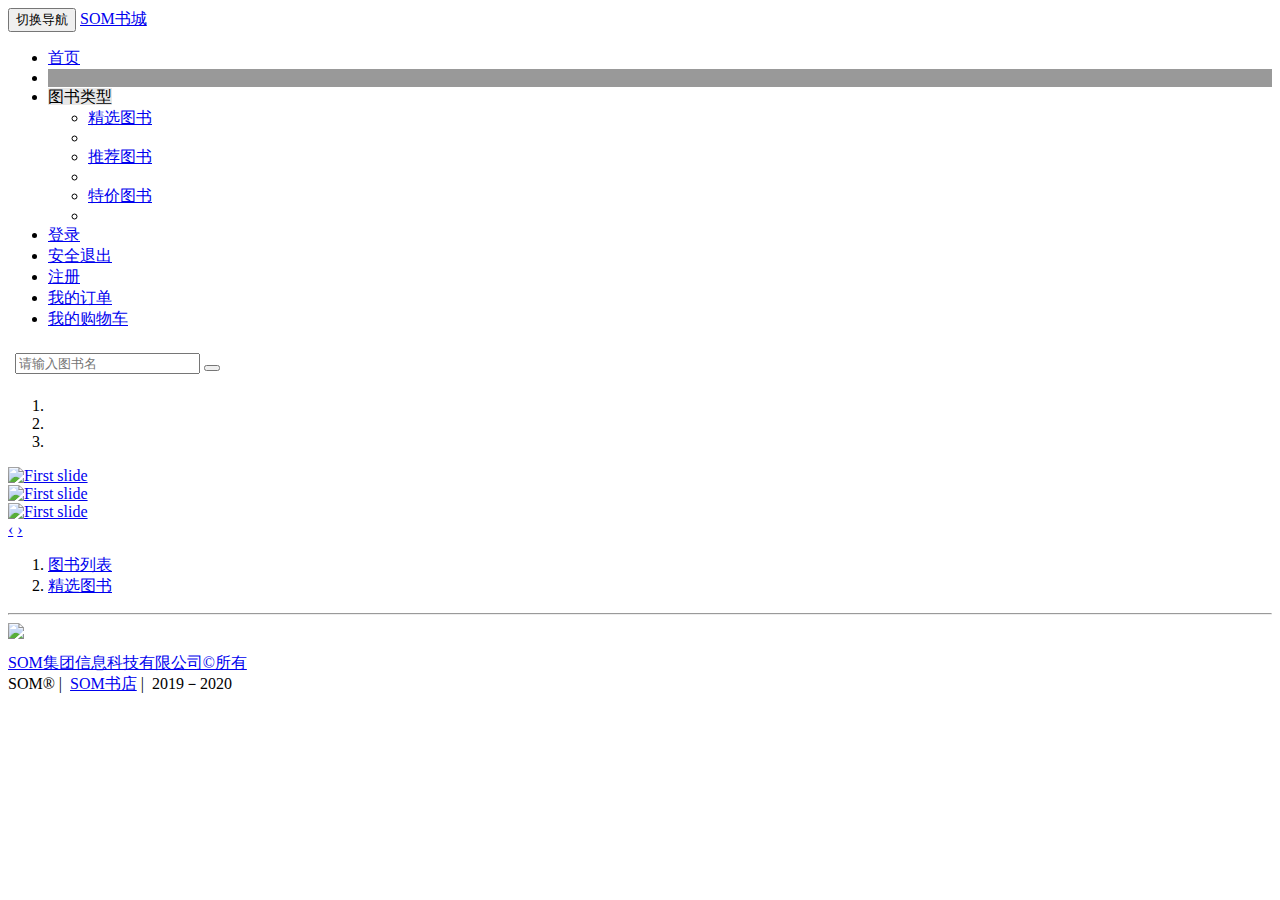
==== src/main/resources/templates/books_list.html @ 85621046 "BookList翻页功能完毕" ====
<!DOCTYPE html>
<html xmlns:th="http://www.thymeleaf.org">
	<head>
		<meta charset="UTF-8">
		<title>图书列表</title>
		<link type="text/css" rel="stylesheet" href="dist/css/bootstrap.min.css" th:href="@{/dist/css/bootstrap.min.css}" >
		<link rel="stylesheet" type="text/css" href="css/index.css" th:href="@{/css/index.css}" />
		<link rel="stylesheet" type="text/css" href="css/animate.css" th:href="@{/css/animate.css}" />
	
	</head>
	<body>
		<!--导航部分  begin-->
		<div class="container" style="margin-top: 5px;">
			<nav class="navbar navbar-default well-sm" style="padding-left: 0px;" role="navigation">
				<div class="container-fluid">
					<div class="navbar-header">
						<button type="button" class="navbar-toggle" data-toggle="collapse" data-target="#example-navbar-collapse">
				            <span class="sr-only">切换导航</span>
				            <span class="icon-bar"></span>
				            <span class="icon-bar"></span>
				            <span class="icon-bar"></span>
        				</button>
						<a class="navbar-brand" href="#">SOM书城</a>
					</div>
					<div class="collapse navbar-collapse" id="example-navbar-collapse">
						<ul class="nav navbar-nav pull-left">
							<li>
								<a href="index.html">首页</a>
							</li>
					
							<li style="background-color: #999;">
								<li class="dropdown">
									<a style="background-color: #E7E7E7;" class="dropdown-toggle" data-toggle="dropdown">
										图书类型
										<b class="caret"></b>
									</a>
									<ul class="dropdown-menu">
										<li>
											<a href="books_list.html">精选图书</a>
										</li>
										<li class="divider"></li>
										<li>
											<a href="books_list.html">推荐图书</a>
										</li>
										<li class="divider"></li>
										<li>
											<a href="books_list.html">特价图书</a>
										</li>
										<li class="divider"></li>
									</ul>
								</li>
							</li>
							<li>
								<a href="#" data-toggle="modal" data-target="#myModal">登录</a>
							</li>
							<li>
								<a href="index.html">安全退出</a>
							</li>
							<li>
								<a href="#" data-toggle="modal" data-target="#register">注册</a>
							</li>
							<li>
								<a href="order_list.html">我的订单</a>
							</li>
							<li>
								<a href="cart.html"><span class="glyphicon glyphicon-shopping-cart"> </span>我的购物车</a>
							</li>
						</ul>
						<div class="input-group col-md-3 pull-right" style="positon:relative;padding: 7px;">
							<input type="text" class="form-control" placeholder="请输入图书名" />
							<span class="input-group-btn">  
					            <button class="btn btn-info btn-search">
					            	<span class="glyphicon glyphicon-search"></span>
					            </button>
							</span>
						</div>
					</div>
				</div>
			</nav>
		</div>
		<!--导航部分 end-->
		<!--最顶端轮播图片 begin-->
		<div id="gcarouse" class="container">
			<!--轮播-->
			<div id="myCarousel" class="carousel slide">
				<!-- 轮播（Carousel）指标 -->
				<ol class="carousel-indicators">
					<li data-target="#myCarousel" data-slide-to="0" class="active"></li>
					<li data-target="#myCarousel" data-slide-to="1"></li>
					<li data-target="#myCarousel" data-slide-to="2"></li>
				</ol>
				<!-- 轮播（Carousel）项目 -->
				<div class="carousel-inner">
								<div class="item active">
						<a href="details.html"><img src="images/advert1.jpg" th:src="@{/images/advert1.jpg}" class="pull-left" alt="First slide"></a>
					
					</div>
					<div class="item">
						<a href="details.html"><img src="images/advert2.jpg" th:src="@{/images/advert2.jpg}"  class="pull-left" alt="First slide"></a>
						
					</div>
					<div class="item">
						<a href="details.html"><img src="images/advert3.jpg" th:src="@{/images/advert3.jpg}"  class="pull-left" alt="First slide"></a>
					
					</div>
				</div>

				<!-- 轮播（Carousel）导航 -->
				<a class="carousel-control left" href="#myCarousel" data-slide="prev">&lsaquo;</a>
				<a class="carousel-control right" href="#myCarousel" data-slide="next">&rsaquo;</a>
			</div>
		</div>
		<!--最顶端轮播图片 end-->
		<div class="container">	
			<ol class="breadcrumb">
			    <li><a href="#">图书列表</a></li>
			    <li><a href="#">精选图书</a></li>
			</ol>
		</div>
		
		<!--展示数据开始 begin-->
		<div id="bookList"></div>
		<!--展示数据结束 end-->

		<!--地址-->
		<div class="container">
		<hr>
			<div class="container">
				<div class="row">
					<div class="col-md-offset-2 col-md-8">
						<div class="row">
							<div class="col-md-offset-2 col-md-2">
								<img src="images/logo.png" th:src="@{/images/logo.png}">
							</div>
							<div class="col-md-6" style="margin-top: 10px;">
								<div class="row">
									<div class="col-md-offset-2 col-md-10">
										<a href="http://www.soulmatelq.top/">SOM集团信息科技有限公司&copy;所有</a>
									</div>
								</div>
								<div class="gap"></div>
								<div class="row">
									<div class="col-md-offset-2 col-md-10">
										<span class="text-info">SOM&reg; |&nbsp;</span>
										<span class="text-info"><a href="http://www.soulmatelq.top">SOM书店</a> |&nbsp;</span>
										<span class="text-info">2019－2020 </span>
									</div>
								</div>
							</div>
						</div>
					</div>
				</div>
			</div>
		</div>
		<!--end-->
	<script src="dist/js/jquery.min.js" th:src="@{/dist/js/jquery.min.js}"></script>
	<script src="js/carousel.js" th:src="@{/js/carousel.js}" type="text/javascript" charset="utf-8"></script>
	<script src="dist/js/bootstrap.min.js" th:src="@{/dist/js/bootstrap.min.js}"></script>
	<script src="js/wow.js" th:src="@{/js/wow.js}"></script>

	<script th:inline="javascript">
		var contextPath = [[${#request.getContextPath()}]];
		var category = [[${category}]];
		var pSize = [[${pageSize}]]
	</script>
	<script type="text/javascript">
		if(!(/msie [6|7|8|9]/i.test(navigator.userAgent))) {
			new WOW().init();
		};
		$(function () {
			$("#bookList").load(contextPath + "/home/getBookListData",queryData(1,'',category));
        })

		function queryData(page,pageSize, category) {
			var query = {};
			query.category = category;
			query.page = page;
			query.pageSize  = pageSize == ''? 4 : pageSize;
            return query;
        }
		function loadData(page,pageSize,category) {
            $("#bookList").load(contextPath + "/home/getBookListData",queryData(page,pageSize,category));
        }
        
        function goPage(pageSize,category) {
		    var page = $("#inputPage").val();
            $("#bookList").load(contextPath + "/home/getBookListData",queryData(page,pageSize,category));
        }
        function loadDataBySize(obj) {
            $("#bookList").load(contextPath + "/home/getBookListData",queryData(1,obj.value,category));
        }


	</script>
	</body>
</html>
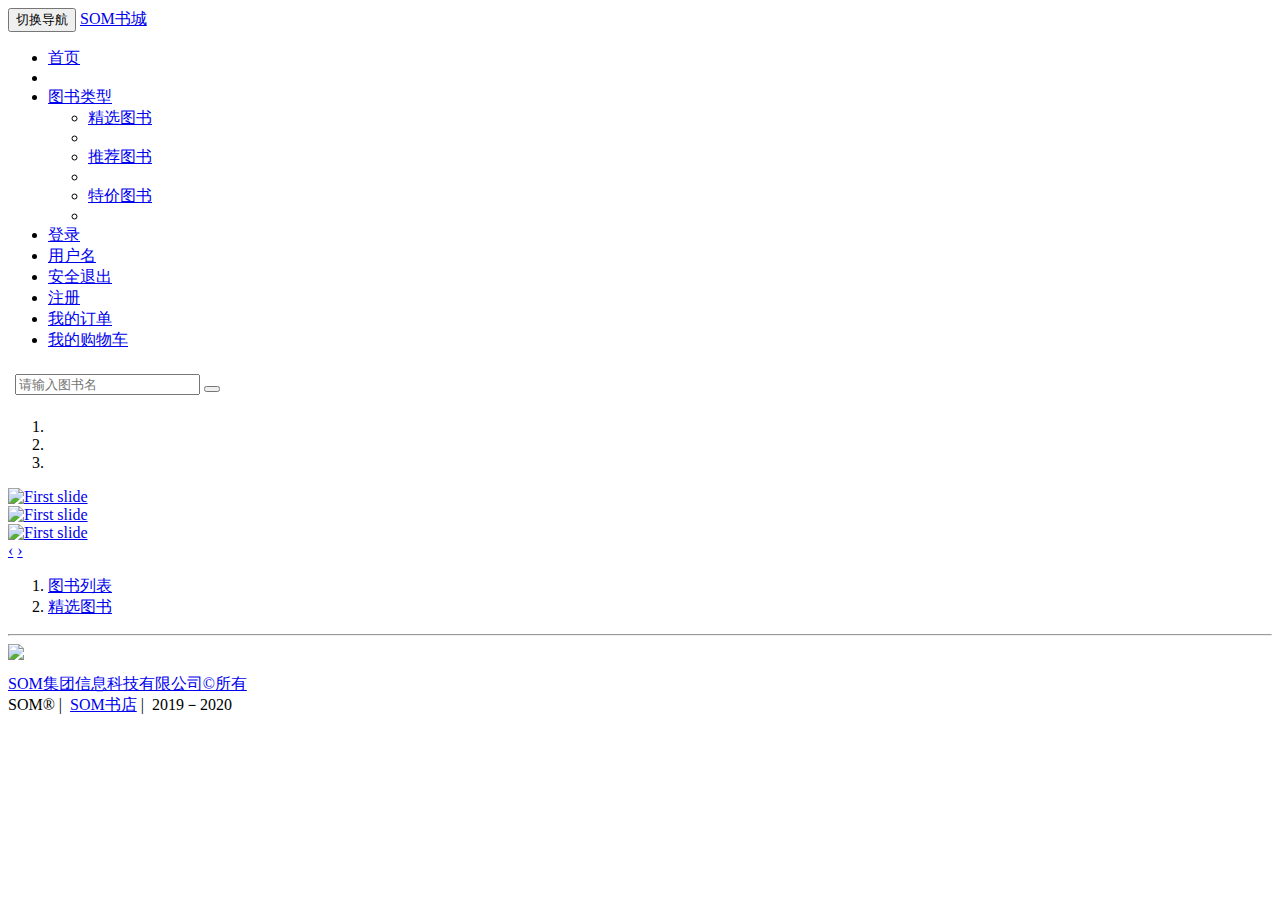
==== commit 4fd6c3bc: "初步修改页面的轮播图" ====
--- a/src/main/resources/templates/books_list.html
+++ b/src/main/resources/templates/books_list.html
@@ -15,48 +15,51 @@
 				<div class="container-fluid">
 					<div class="navbar-header">
 						<button type="button" class="navbar-toggle" data-toggle="collapse" data-target="#example-navbar-collapse">
-				            <span class="sr-only">切换导航</span>
-				            <span class="icon-bar"></span>
-				            <span class="icon-bar"></span>
-				            <span class="icon-bar"></span>
-        				</button>
+							<span class="sr-only">切换导航</span>
+							<span class="icon-bar"></span>
+							<span class="icon-bar"></span>
+							<span class="icon-bar"></span>
+						</button>
 						<a class="navbar-brand" href="#">SOM书城</a>
 					</div>
 					<div class="collapse navbar-collapse" id="example-navbar-collapse">
 						<ul class="nav navbar-nav pull-left">
+							<li class="active">
+								<a href="index.html" th:href="@{/book/index}">首页</a>
+							</li>
+
 							<li>
-								<a href="index.html">首页</a>
+							<li class="dropdown">
+								<a href="#" class="dropdown-toggle" data-toggle="dropdown">
+									图书类型
+									<b class="caret"></b>
+								</a>
+								<ul class="dropdown-menu">
+									<li>
+										<a href="books_list.html" th:href="@{/book/bookList(category=1)}" >精选图书</a>
+									</li>
+									<li class="divider"></li>
+									<li>
+										<a href="books_list.html" th:href="@{/book/bookList(category=2)}" >推荐图书</a>
+									</li>
+									<li class="divider"></li>
+									<li>
+										<a href="books_list.html" th:href="@{/book/bookList(category=3)}" >特价图书</a>
+									</li>
+									<li class="divider"></li>
+								</ul>
 							</li>
-					
-							<li style="background-color: #999;">
-								<li class="dropdown">
-									<a style="background-color: #E7E7E7;" class="dropdown-toggle" data-toggle="dropdown">
-										图书类型
-										<b class="caret"></b>
-									</a>
-									<ul class="dropdown-menu">
-										<li>
-											<a href="books_list.html">精选图书</a>
-										</li>
-										<li class="divider"></li>
-										<li>
-											<a href="books_list.html">推荐图书</a>
-										</li>
-										<li class="divider"></li>
-										<li>
-											<a href="books_list.html">特价图书</a>
-										</li>
-										<li class="divider"></li>
-									</ul>
-								</li>
 							</li>
-							<li>
-								<a href="#" data-toggle="modal" data-target="#myModal">登录</a>
+							<li th:if="${session.user == null}">
+								<a href="#" data-toggle="modal" data-target="#login">登录</a>
 							</li>
-							<li>
-								<a href="index.html">安全退出</a>
+							<li th:if="${session.user != null}">
+								<a href="javascript:void(0)" th:text="${'欢迎您，'+ session.user.getUsername()}">用户名</a>
 							</li>
-							<li>
+							<li th:if="${session.user != null}">
+								<a href="index.html" th:href="@{/user/loginOut}">安全退出</a>
+							</li>
+							<li th:if="${session.user == null}">
 								<a href="#" data-toggle="modal" data-target="#register">注册</a>
 							</li>
 							<li>
@@ -168,7 +171,7 @@
 			new WOW().init();
 		};
 		$(function () {
-			$("#bookList").load(contextPath + "/home/getBookListData",queryData(1,'',category));
+			$("#bookList").load(contextPath + "/book/getBookListData",queryData(1,'',category));
         })
 
 		function queryData(page,pageSize, category) {
@@ -179,15 +182,15 @@
             return query;
         }
 		function loadData(page,pageSize,category) {
-            $("#bookList").load(contextPath + "/home/getBookListData",queryData(page,pageSize,category));
+            $("#bookList").load(contextPath + "/book/getBookListData",queryData(page,pageSize,category));
         }
         
         function goPage(pageSize,category) {
 		    var page = $("#inputPage").val();
-            $("#bookList").load(contextPath + "/home/getBookListData",queryData(page,pageSize,category));
+            $("#bookList").load(contextPath + "/book/getBookListData",queryData(page,pageSize,category));
         }
         function loadDataBySize(obj) {
-            $("#bookList").load(contextPath + "/home/getBookListData",queryData(1,obj.value,category));
+            $("#bookList").load(contextPath + "/book/getBookListData",queryData(1,obj.value,category));
         }
 
 
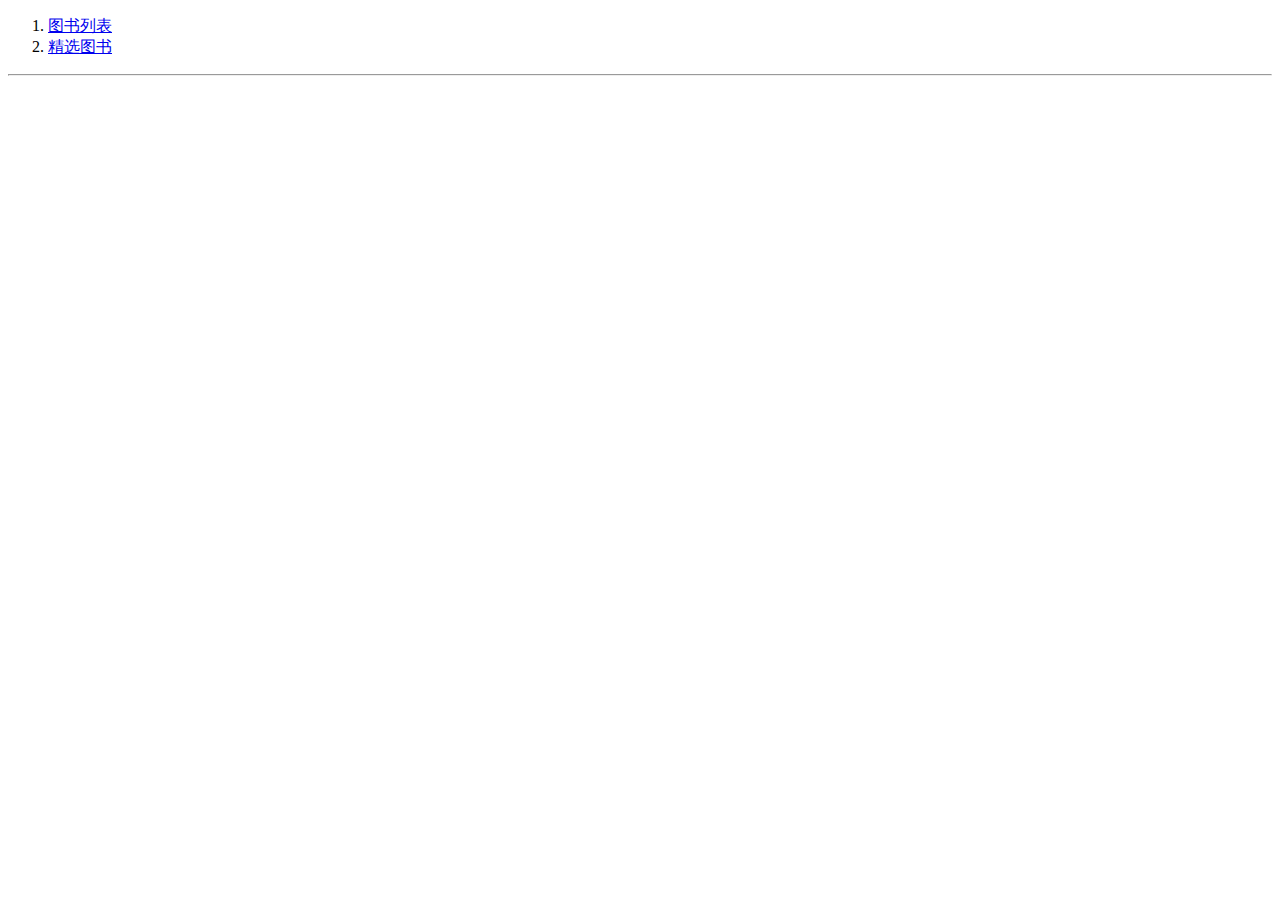
==== commit aa83c0ce: "2019/12/5 功能基本完善" ====
--- a/src/main/resources/templates/books_list.html
+++ b/src/main/resources/templates/books_list.html
@@ -10,109 +10,10 @@
 	</head>
 	<body>
 		<!--导航部分  begin-->
-		<div class="container" style="margin-top: 5px;">
-			<nav class="navbar navbar-default well-sm" style="padding-left: 0px;" role="navigation">
-				<div class="container-fluid">
-					<div class="navbar-header">
-						<button type="button" class="navbar-toggle" data-toggle="collapse" data-target="#example-navbar-collapse">
-							<span class="sr-only">切换导航</span>
-							<span class="icon-bar"></span>
-							<span class="icon-bar"></span>
-							<span class="icon-bar"></span>
-						</button>
-						<a class="navbar-brand" href="#">SOM书城</a>
-					</div>
-					<div class="collapse navbar-collapse" id="example-navbar-collapse">
-						<ul class="nav navbar-nav pull-left">
-							<li class="active">
-								<a href="index.html" th:href="@{/book/index}">首页</a>
-							</li>
-
-							<li>
-							<li class="dropdown">
-								<a href="#" class="dropdown-toggle" data-toggle="dropdown">
-									图书类型
-									<b class="caret"></b>
-								</a>
-								<ul class="dropdown-menu">
-									<li>
-										<a href="books_list.html" th:href="@{/book/bookList(category=1)}" >精选图书</a>
-									</li>
-									<li class="divider"></li>
-									<li>
-										<a href="books_list.html" th:href="@{/book/bookList(category=2)}" >推荐图书</a>
-									</li>
-									<li class="divider"></li>
-									<li>
-										<a href="books_list.html" th:href="@{/book/bookList(category=3)}" >特价图书</a>
-									</li>
-									<li class="divider"></li>
-								</ul>
-							</li>
-							</li>
-							<li th:if="${session.user == null}">
-								<a href="#" data-toggle="modal" data-target="#login">登录</a>
-							</li>
-							<li th:if="${session.user != null}">
-								<a href="javascript:void(0)" th:text="${'欢迎您，'+ session.user.getUsername()}">用户名</a>
-							</li>
-							<li th:if="${session.user != null}">
-								<a href="index.html" th:href="@{/user/loginOut}">安全退出</a>
-							</li>
-							<li th:if="${session.user == null}">
-								<a href="#" data-toggle="modal" data-target="#register">注册</a>
-							</li>
-							<li>
-								<a href="order_list.html">我的订单</a>
-							</li>
-							<li>
-								<a href="cart.html"><span class="glyphicon glyphicon-shopping-cart"> </span>我的购物车</a>
-							</li>
-						</ul>
-						<div class="input-group col-md-3 pull-right" style="positon:relative;padding: 7px;">
-							<input type="text" class="form-control" placeholder="请输入图书名" />
-							<span class="input-group-btn">  
-					            <button class="btn btn-info btn-search">
-					            	<span class="glyphicon glyphicon-search"></span>
-					            </button>
-							</span>
-						</div>
-					</div>
-				</div>
-			</nav>
-		</div>
+		<div th:replace="common/header :: header"></div>
 		<!--导航部分 end-->
 		<!--最顶端轮播图片 begin-->
-		<div id="gcarouse" class="container">
-			<!--轮播-->
-			<div id="myCarousel" class="carousel slide">
-				<!-- 轮播（Carousel）指标 -->
-				<ol class="carousel-indicators">
-					<li data-target="#myCarousel" data-slide-to="0" class="active"></li>
-					<li data-target="#myCarousel" data-slide-to="1"></li>
-					<li data-target="#myCarousel" data-slide-to="2"></li>
-				</ol>
-				<!-- 轮播（Carousel）项目 -->
-				<div class="carousel-inner">
-								<div class="item active">
-						<a href="details.html"><img src="images/advert1.jpg" th:src="@{/images/advert1.jpg}" class="pull-left" alt="First slide"></a>
-					
-					</div>
-					<div class="item">
-						<a href="details.html"><img src="images/advert2.jpg" th:src="@{/images/advert2.jpg}"  class="pull-left" alt="First slide"></a>
-						
-					</div>
-					<div class="item">
-						<a href="details.html"><img src="images/advert3.jpg" th:src="@{/images/advert3.jpg}"  class="pull-left" alt="First slide"></a>
-					
-					</div>
-				</div>
-
-				<!-- 轮播（Carousel）导航 -->
-				<a class="carousel-control left" href="#myCarousel" data-slide="prev">&lsaquo;</a>
-				<a class="carousel-control right" href="#myCarousel" data-slide="next">&rsaquo;</a>
-			</div>
-		</div>
+		<div th:replace="common/carouse :: carouse"></div>
 		<!--最顶端轮播图片 end-->
 		<div class="container">	
 			<ol class="breadcrumb">
@@ -125,37 +26,16 @@
 		<div id="bookList"></div>
 		<!--展示数据结束 end-->
 
-		<!--地址-->
+		<!--底部begin-->
 		<div class="container">
 		<hr>
-			<div class="container">
-				<div class="row">
-					<div class="col-md-offset-2 col-md-8">
-						<div class="row">
-							<div class="col-md-offset-2 col-md-2">
-								<img src="images/logo.png" th:src="@{/images/logo.png}">
-							</div>
-							<div class="col-md-6" style="margin-top: 10px;">
-								<div class="row">
-									<div class="col-md-offset-2 col-md-10">
-										<a href="http://www.soulmatelq.top/">SOM集团信息科技有限公司&copy;所有</a>
-									</div>
-								</div>
-								<div class="gap"></div>
-								<div class="row">
-									<div class="col-md-offset-2 col-md-10">
-										<span class="text-info">SOM&reg; |&nbsp;</span>
-										<span class="text-info"><a href="http://www.soulmatelq.top">SOM书店</a> |&nbsp;</span>
-										<span class="text-info">2019－2020 </span>
-									</div>
-								</div>
-							</div>
-						</div>
-					</div>
-				</div>
-			</div>
+			<div th:replace="common/footer :: footer"></div>
 		</div>
 		<!--end-->
+
+		<!-- 登录注册模态框（Modal） -->
+		<div th:replace="common/modal :: modal"></div>
+
 	<script src="dist/js/jquery.min.js" th:src="@{/dist/js/jquery.min.js}"></script>
 	<script src="js/carousel.js" th:src="@{/js/carousel.js}" type="text/javascript" charset="utf-8"></script>
 	<script src="dist/js/bootstrap.min.js" th:src="@{/dist/js/bootstrap.min.js}"></script>
@@ -184,7 +64,7 @@
 		function loadData(page,pageSize,category) {
             $("#bookList").load(contextPath + "/book/getBookListData",queryData(page,pageSize,category));
         }
-        
+
         function goPage(pageSize,category) {
 		    var page = $("#inputPage").val();
             $("#bookList").load(contextPath + "/book/getBookListData",queryData(page,pageSize,category));
@@ -193,7 +73,7 @@
             $("#bookList").load(contextPath + "/book/getBookListData",queryData(1,obj.value,category));
         }
 
-
 	</script>
+	<script th:src="@{/js/userLoginReg.js}"></script>
 	</body>
 </html>
